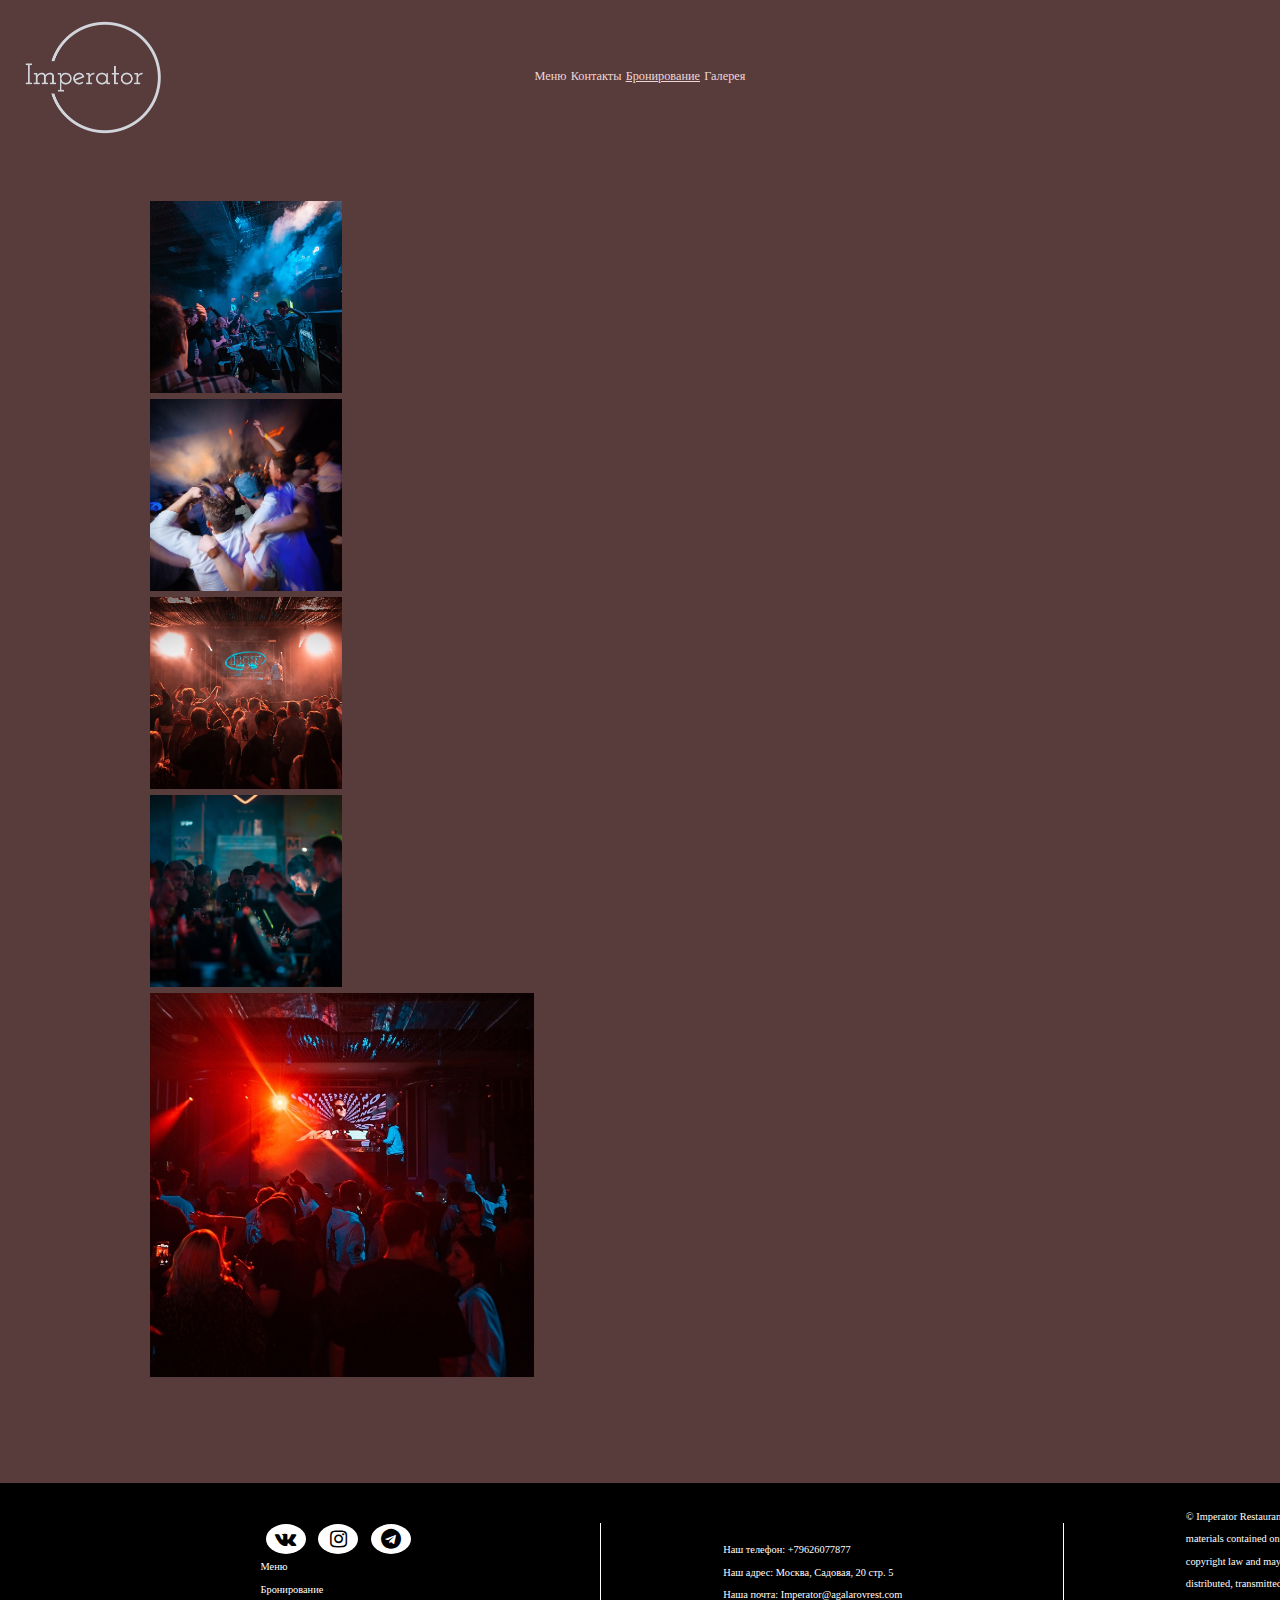
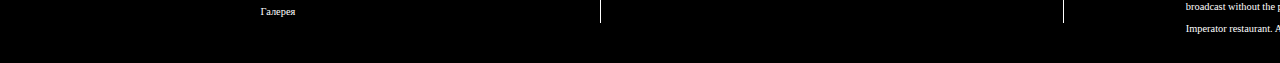
==== gallery.html @ 46b890cd "Initial commit" ====
<!doctype html>
<html lang="en">

<head>
  <title>Галерея</title>
  <meta charset="utf-8">
  <meta name="viewport" content="width=device-width, initial-scale=1">
  <link href="https://cdn.jsdelivr.net/npm/bootstrap@5.3.0-alpha1/dist/css/bootstrap.min.css" rel="stylesheet"
    integrity="sha384-GLhlTQ8iRABdZLl6O3oVMWSktQOp6b7In1Zl3/Jr59b6EGGoI1aFkw7cmDA6j6gD" crossorigin="anonymous">
  <link rel="stylesheet" href="https://cdnjs.cloudflare.com/ajax/libs/font-awesome/4.7.0/css/font-awesome.min.css">
  <link href="/index.css" rel="stylesheet">
</head>

  <script src="https://cdn.jsdelivr.net/npm/bootstrap@5.3.0-alpha1/dist/js/bootstrap.bundle.min.js"
    integrity="sha384-w76AqPfDkMBDXo30jS1Sgez6pr3x5MlQ1ZAGC+nuZB+EYdgRZgiwxhTBTkF7CXvN"
    crossorigin="anonymous"></script>

  <div class="header">
    <div class="image-container">
      <img class="logo" src="assets/imperator-logo-grey-transparent-big.png">
    </div>
    <nav class="nav d-flex">
      <a class="nav-link">Меню</a>
      <a class="nav-link">Контакты</a>
      <a href="chek-in.html" class="nav-link">Бронирование</a>
      <a class="nav-link">Галерея</a>
    </nav>
    <div class="kostyl"></div>
  </div>

  <div class="content"></div>
  <div class="gallery">
    <div class="festival">
      <div class="container text-center">
        <div class="row">
          <div class="col-6 no-padding">
            <div class="row">
              <div class="col col-6 no-padding">
               <img class="small-img" src="assets/gallery/1.jpg">
              </div>
              <div class="col col-6 no-padding">
                <img class="small-img" src="assets/gallery/3.jpg">
              </div>
              <div class="col col-6 no-padding">
                <img class="small-img" src="assets/gallery/4.jpg">
              </div>
              <div class="col col-6 no-padding">
                <img class="small-img" src="assets/gallery/5.jpg">
              </div>
            </div>
          </div>
          <div class="col-6 no-padding">
            <img class="big-img" src="assets/gallery/2.jpg">
          </div>
        </div>
      </div>

    </div>

    <div class="festival"></div>

    <div class="festival"></div>
  </div>

  <div class="footer">
    <div class="footer-item">
      <div class="footer-icons">
        <a href="" class="fa fa-vk"></a>
        <a href="" class="fa fa-instagram"></a>
        <a href="" class="fa fa-telegram"></a>
      </div>
      <div>Меню</div>
      <div>Бронирование</div>
      <div>Галерея</div>
    </div>
    <div class="vrr"></div>
    <div class="footer-item">
      <div>
        Наш телефон: +79626077877
      </div>
      <div>
        Наш адрес: Москва, Садовая, 20 стр. 5
      </div>
      <div>
        Наша почта: Imperator@agalarovrest.com
      </div>
    </div>
    <div class="vrr"></div>
    <div class="footer-item">
      © Imperator Restaurant. All rights reserved.
      All materials contained on this website are protected by copyright law and may not be reproduced, distributed,
      transmitted, displayed, published, or broadcast without the prior written permission of Imperator restaurant. All
      rights reserved.
    </div>
  </div>
  </body>

</html>
---- index.css ----
body {
  background-color:rgb(88, 59, 59);
  padding: 0 0 0 0;
  margin: 0 0 0 0;
}

.text {
  display: flex;
  justify-content: center;
}

.logo {
  width: 140px;
  display: flex;
  margin-left: 24px;
  margin-top: 5px; 
}

.header {
  display: flex;
  justify-content: space-between; 
  align-items: center;
  height: 150px;
  width: 100%;
  font-size: 17px
}

.image-container {
  width: fit-content;
}

.kostyl {
  display: flex;
  width: 140px;
  margin-right: 24px; 
}

h1 {
  margin-top: 40%;
  font-size: 2.28vw;
}

.text {
  margin-top: 2%;
  width: 33%;
  font-size: 0.92vw;
}

.content {
  display: flex;
  flex-direction: column;
  align-items: center;
  color: white !important
}

.picture {
  background-image:
  linear-gradient(rgba(41, 20, 20, 0.4), rgba(41, 20, 20, 0.4)),
    url('assets/Dining-Area-15-1400x934.jpg');
  height: 100%;
  width: 100%;
  background-size: cover;
  position: absolute;
  z-index: -1;
}

.contacts {
  display: flex;
  width: 500px;
  justify-self: center;
  flex-flow: column wrap;
  color: white;
}

.item {
  margin-top: 4%;
  color: white;
}

.table {
  height: 25%;
  font-size: 0.9vw;
}

.nav-link {
  color: rgb(238, 215, 215);
  font-size: 0.96vw;
}

.info-wrapper {
  background-color: rgb(88, 59, 59);
  margin-top: 21%;
  width: 100%;
  height: 100%;
  display: flex;
  align-items: center;
  flex-flow: column wrap;
}

.hrefs {
  color: white;
}

.four-items {
  display: flex;
  justify-content: center;
}

.one-item {
  width: 250px;
  height: 250px;
}

.item-img {
  width: 250px;
  height: 250px;
  object-fit: cover;
}

.button-center {
  display: flex;
  justify-content: center;
  align-items: center;
}

h2 {
  display: flex;
  justify-content: center;
  margin-bottom: 2%;
  font-size: 1.82vw;
}

.gallery {
  margin-top: 4%;
}

.text-center {
  margin-top: 30%;
  font-size: 1.9vw;
}

.info-broni {
  width: 500px;
  display: flex;
  justify-content: center;
}

.chek-in-form {
  display: flex;
  flex-direction: column;
  align-items: center;
}

textarea:focus, input:focus, input[type]:focus, .uneditable-input:focus {
  border-color: rgb(192, 192, 202);
  box-shadow: 0 1px 1px rgba(229, 103, 23, 0.075) inset, 0 0 8px rgba(229, 103, 23, 0.6);
  outline: 0 none;
}

.footer {
  position: absolute;
  width: 100%;
  height: 20vh;
  line-height: 2.5vh;
  background-color: rgb(0, 0, 0);
  margin-top: 100px;
  color: white;
  display: flex;
  flex-direction: row;
  justify-content: space-around; 
  align-items: center;
  padding: 0 15%;
  font-size: 0.81vw;
}

.footer-item {
  margin: 10px 15px;
  width: 17vw; 
}

.footer-icons {



}

.fa {
  border-radius: 50%;
  width: 30px;
  text-align: center;
  padding: 5px;
  font-size: 20px;
  text-decoration: none;
  margin: 2px 5px ;
}

.fa-vk {
  background-color: white;
  color: black;
}

.fa-instagram {
  background-color: white;
  color: black;
}

.fa-telegram {
  background-color: white;
  color: black;
}

.vrr {
  border-left: 1px solid white;
  height: 100px;
}

.container {
  width: 980px;
  margin: 0 auto;
}

.data-select {
  height: 3.3vh !important;
}

.broni-text {
  font-size: 1.5vh !important;
}

.input-width {
  width: 12.2vw !important; 
}

.input-width2 {
  width: 25.6vw !important;
}

.big-img {
  width: 30vw;
  height: 30vw;
  object-fit: cover;
}

.small-img {
  height: 15vw;
  width: 15vw;
  object-fit: cover;
}

.no-padding {
  padding: 0 !important;
}

.no-margin {
  margin: 0 !important;
}
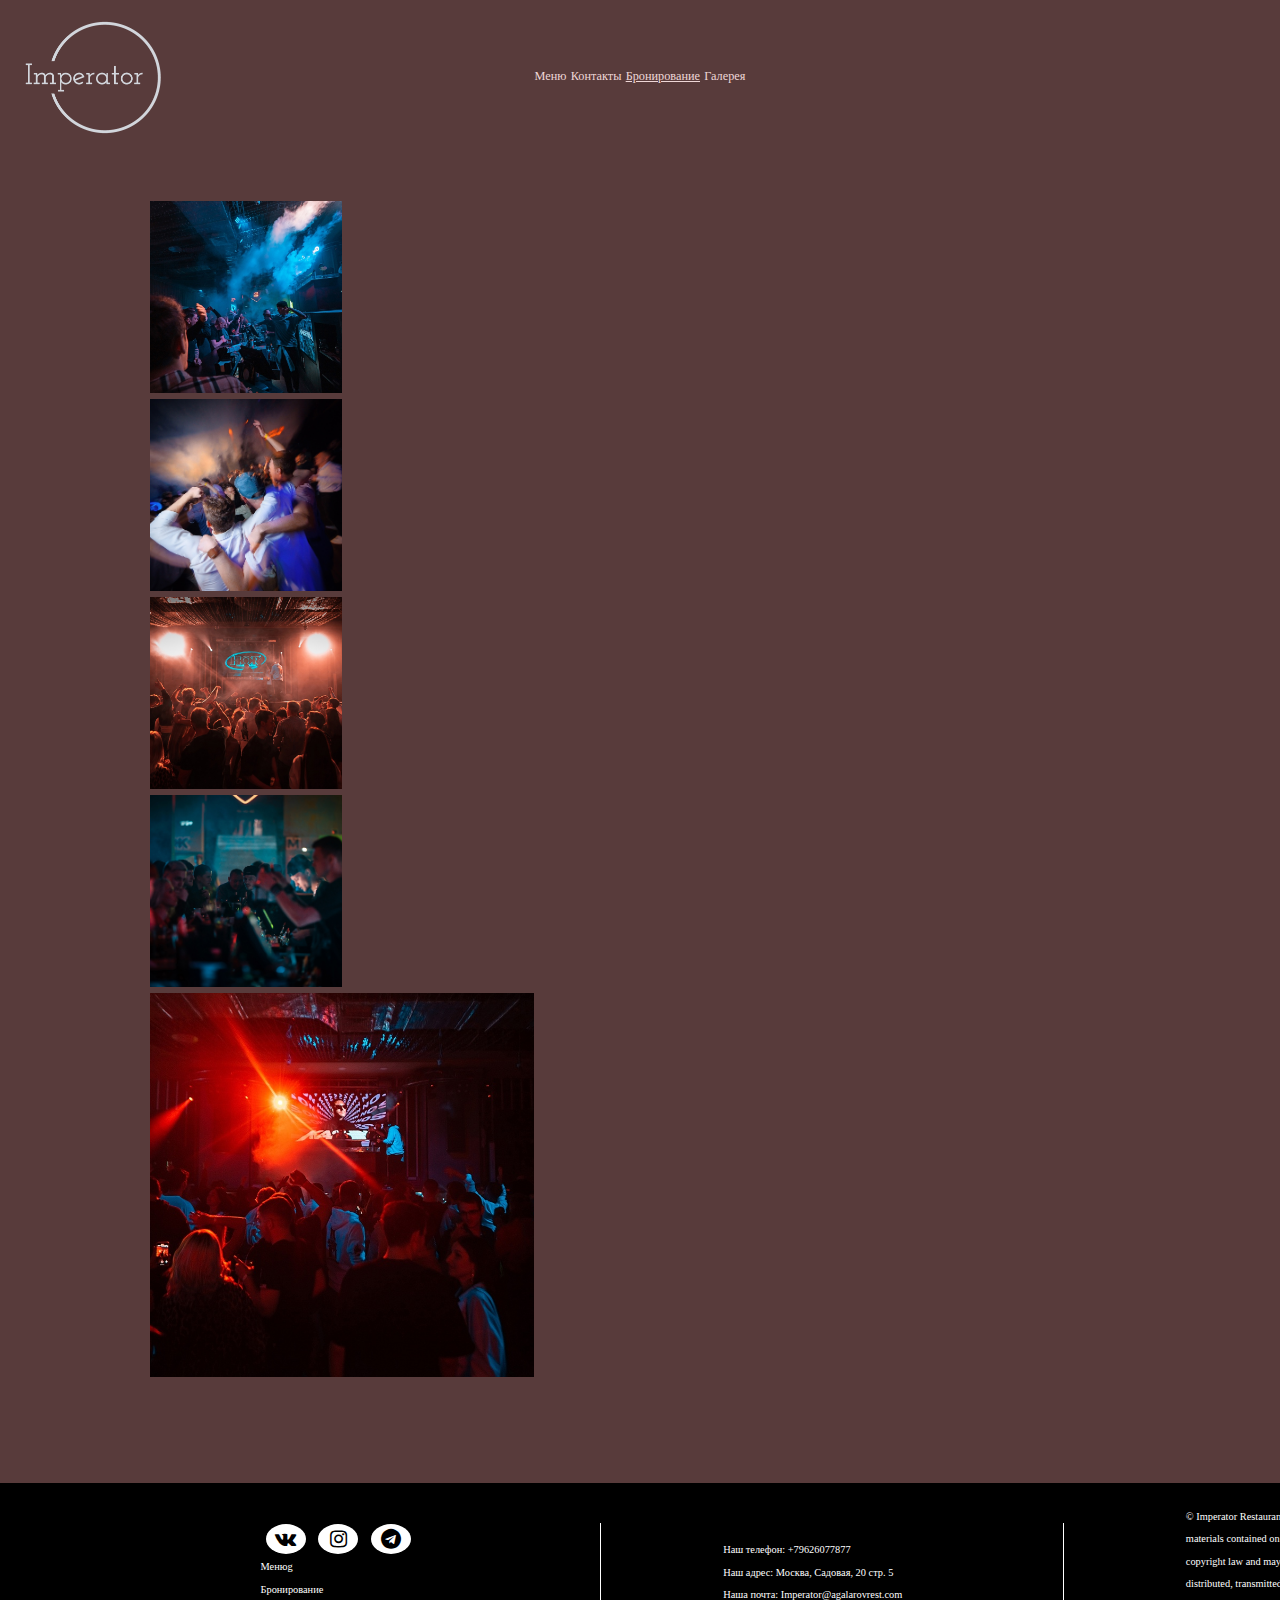
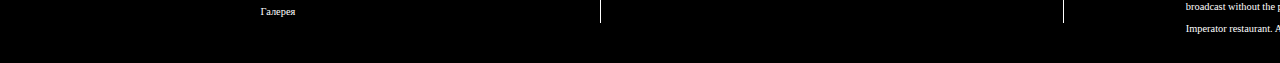
==== commit 56b596fa: "change menu" ====
--- a/gallery.html
+++ b/gallery.html
@@ -69,7 +69,7 @@
         <a href="" class="fa fa-instagram"></a>
         <a href="" class="fa fa-telegram"></a>
       </div>
-      <div>Меню</div>
+      <div>Менюg</div>
       <div>Бронирование</div>
       <div>Галерея</div>
     </div>
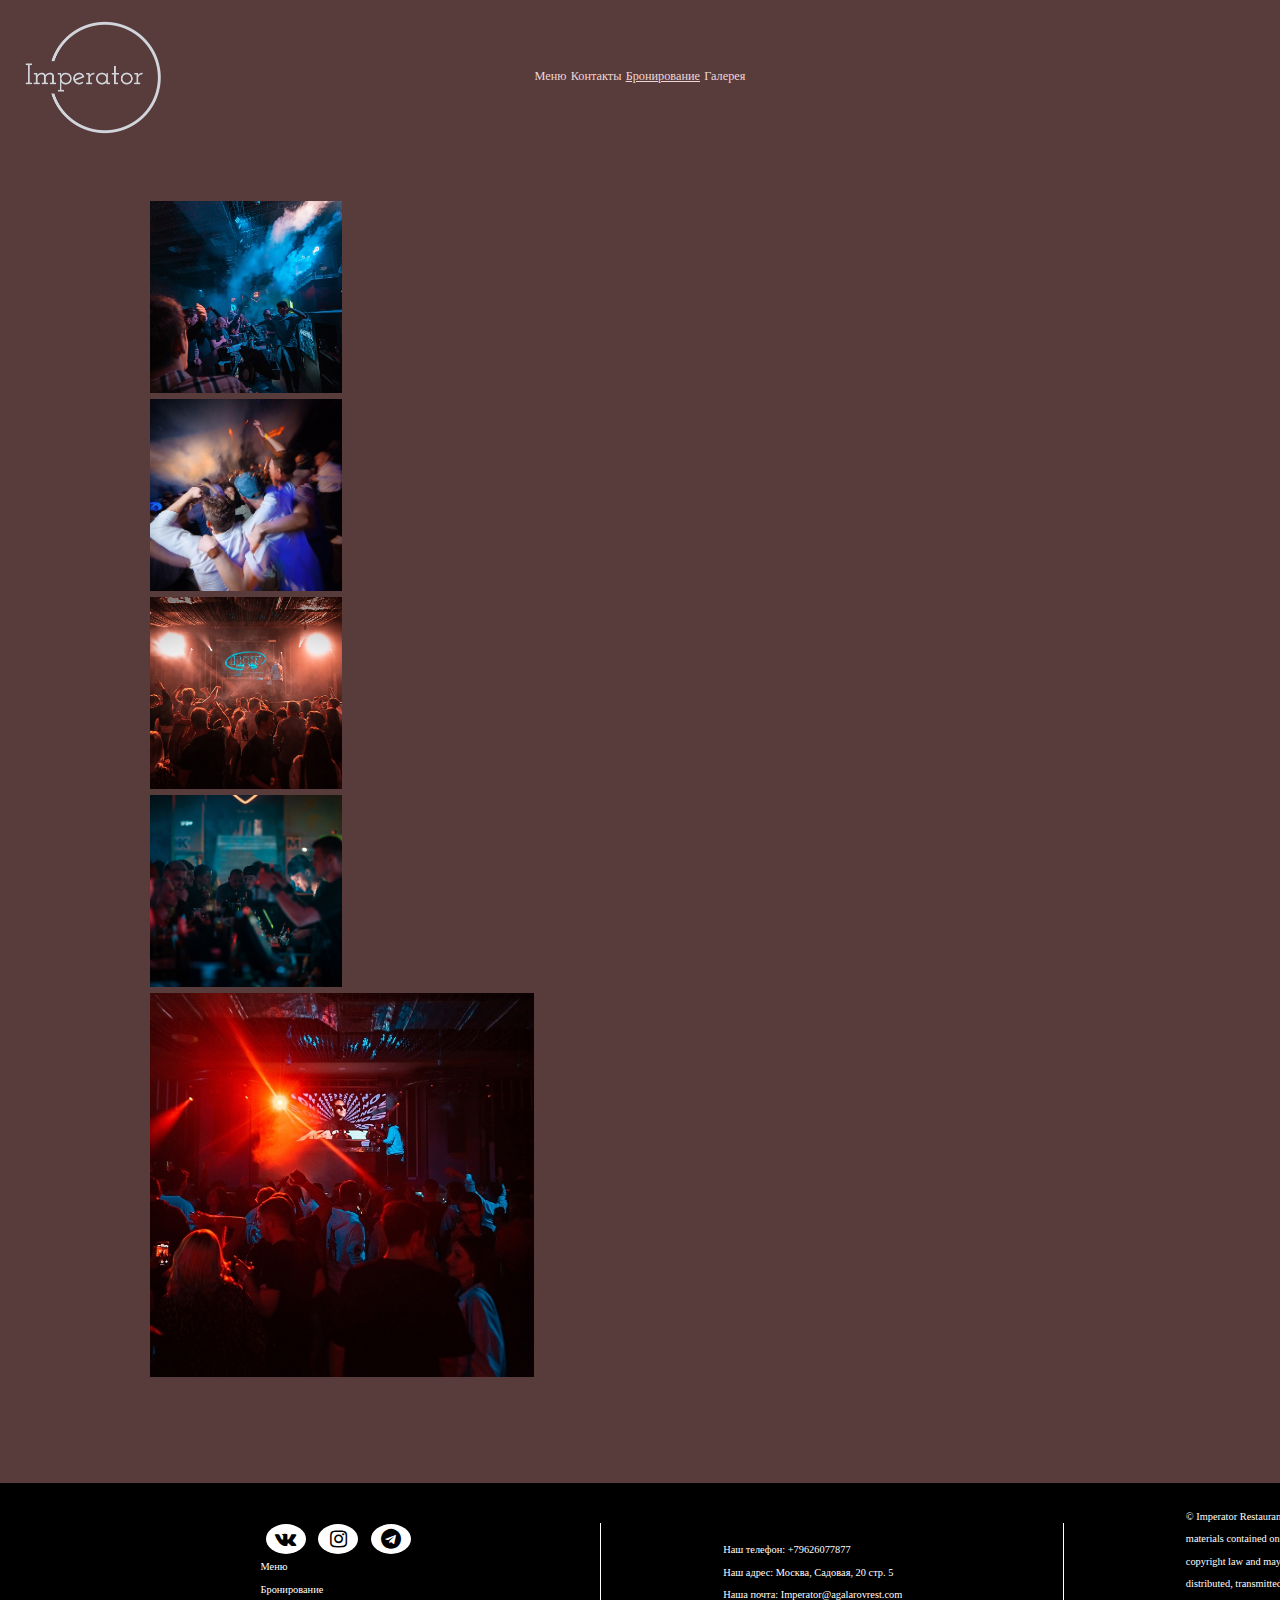
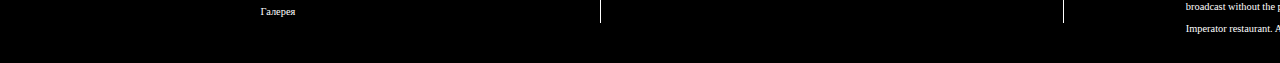
==== commit 387177e1: "changes" ====
--- a/gallery.html
+++ b/gallery.html
@@ -69,7 +69,7 @@
         <a href="" class="fa fa-instagram"></a>
         <a href="" class="fa fa-telegram"></a>
       </div>
-      <div>Менюg</div>
+      <div>Меню</div>
       <div>Бронирование</div>
       <div>Галерея</div>
     </div>
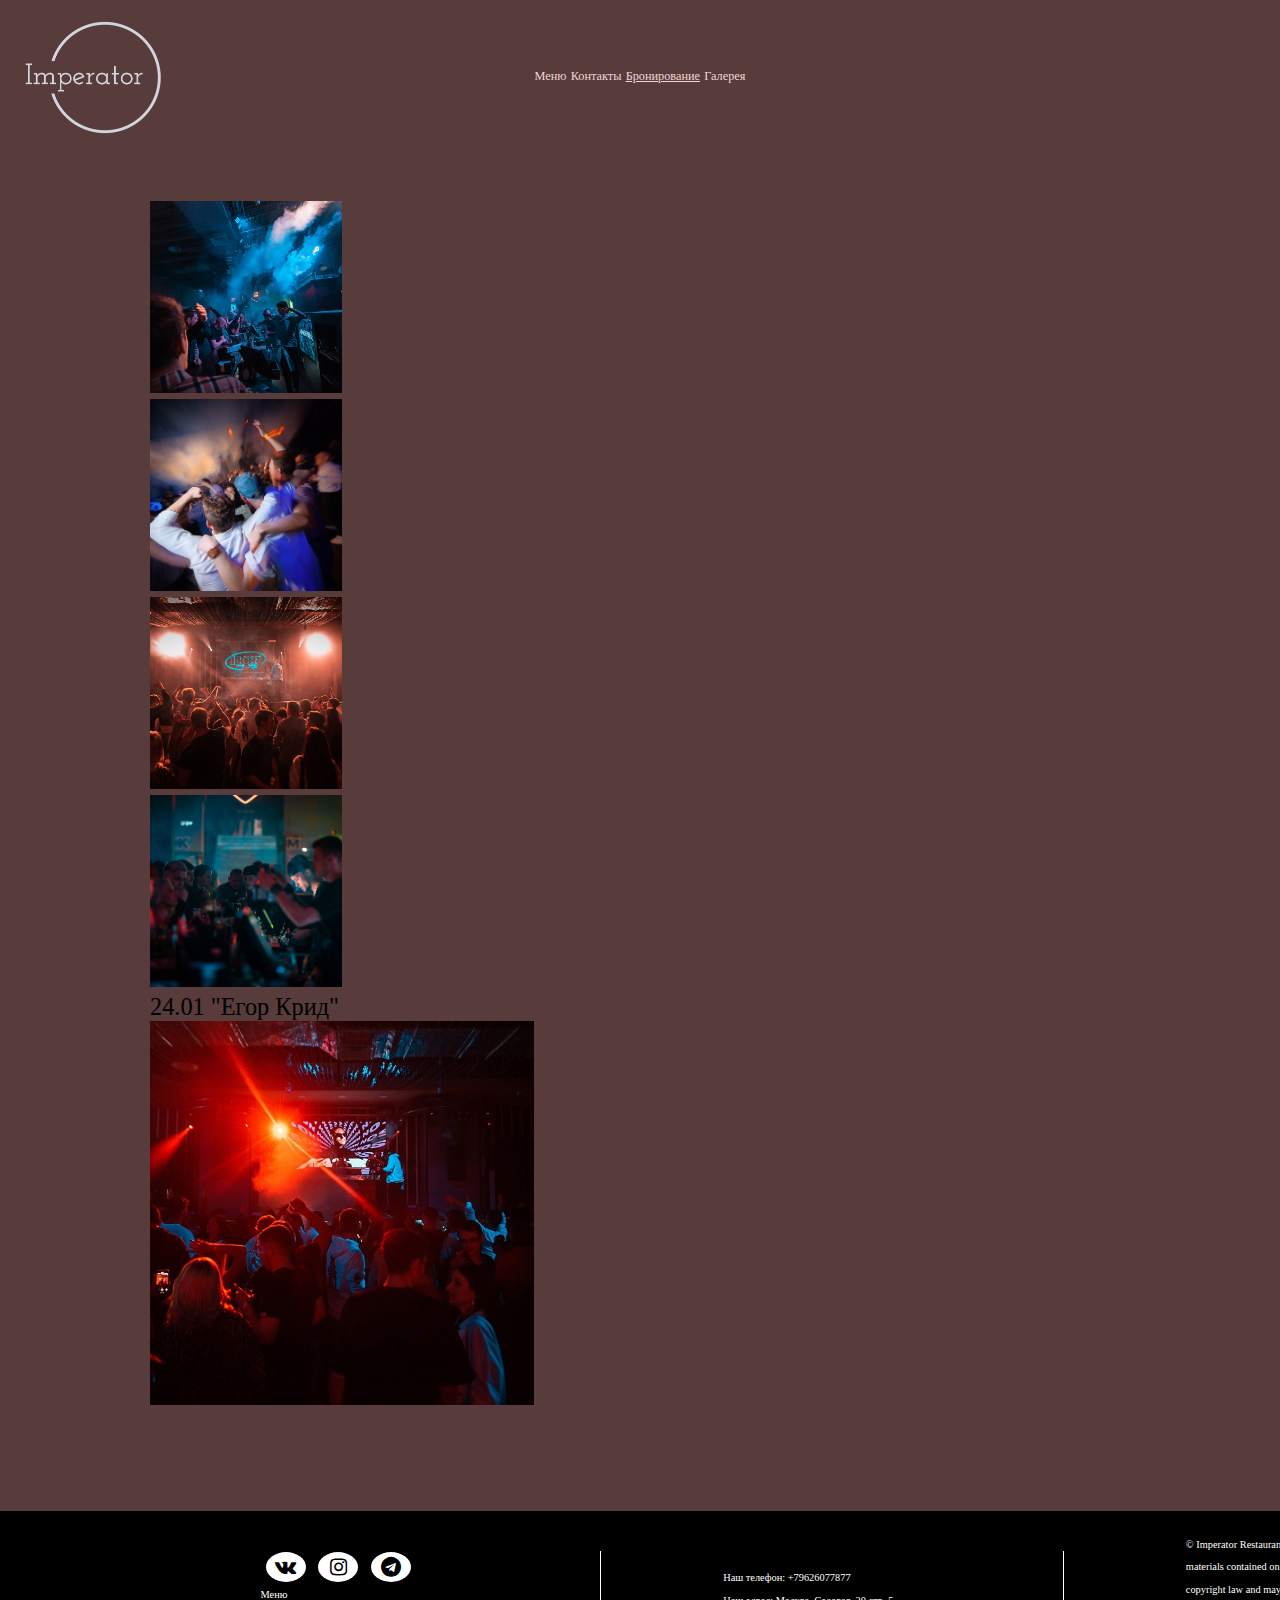
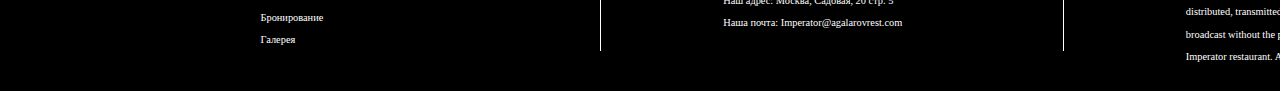
==== commit 9f018e57: "add text" ====
--- a/gallery.html
+++ b/gallery.html
@@ -46,6 +46,9 @@
               </div>
               <div class="col col-6 no-padding">
                 <img class="small-img" src="assets/gallery/5.jpg">
+              </div>
+              <div class="name-festifval">
+                24.01 "Егор Крид"
               </div>
             </div>
           </div>
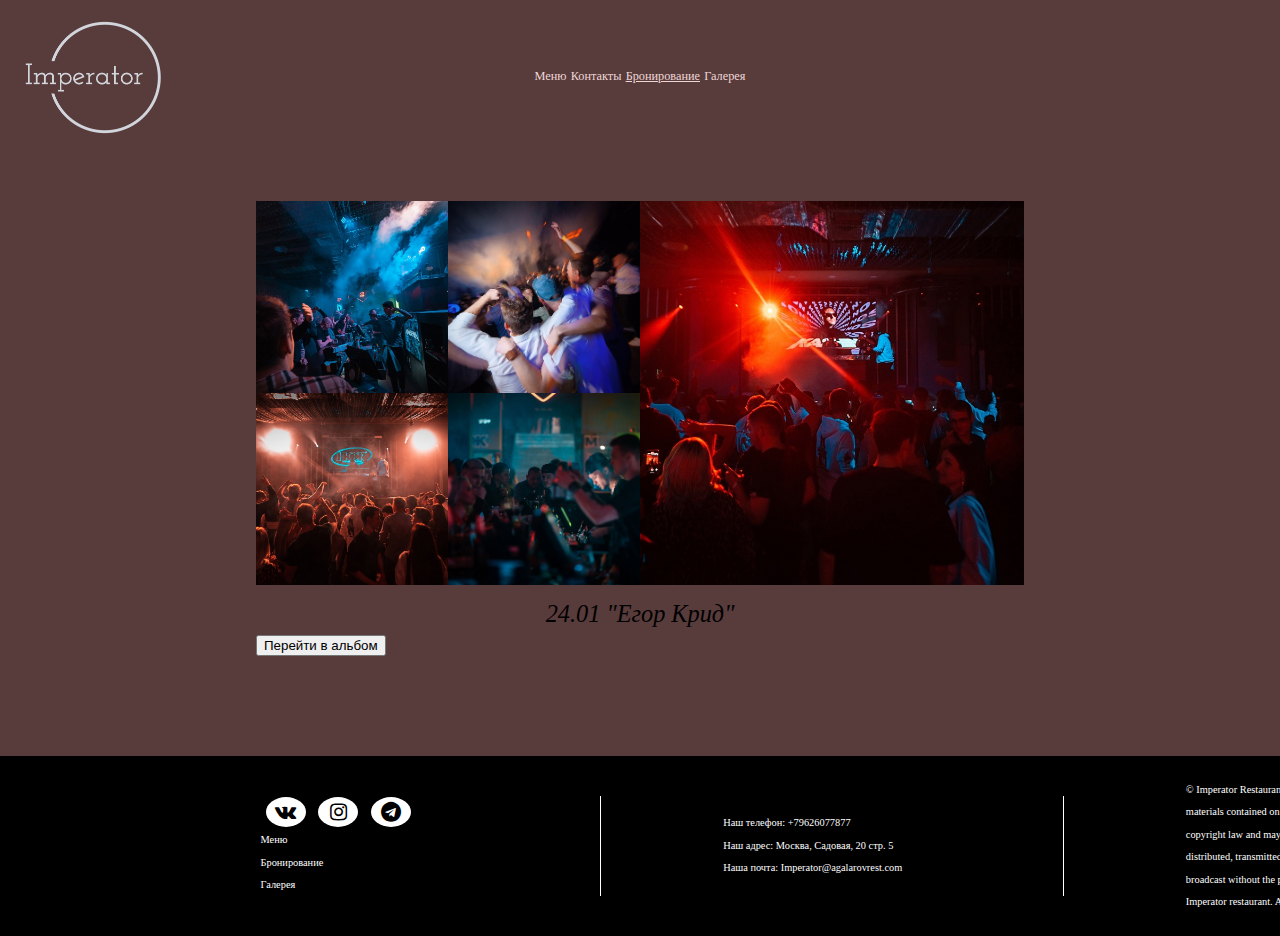
==== commit e5032f19: "fix" ====
--- a/gallery.html
+++ b/gallery.html
@@ -11,91 +11,81 @@
   <link href="/index.css" rel="stylesheet">
 </head>
 
-  <script src="https://cdn.jsdelivr.net/npm/bootstrap@5.3.0-alpha1/dist/js/bootstrap.bundle.min.js"
-    integrity="sha384-w76AqPfDkMBDXo30jS1Sgez6pr3x5MlQ1ZAGC+nuZB+EYdgRZgiwxhTBTkF7CXvN"
-    crossorigin="anonymous"></script>
+<script src="https://cdn.jsdelivr.net/npm/bootstrap@5.3.0-alpha1/dist/js/bootstrap.bundle.min.js"
+  integrity="sha384-w76AqPfDkMBDXo30jS1Sgez6pr3x5MlQ1ZAGC+nuZB+EYdgRZgiwxhTBTkF7CXvN" crossorigin="anonymous"></script>
 
-  <div class="header">
-    <div class="image-container">
-      <img class="logo" src="assets/imperator-logo-grey-transparent-big.png">
+<div class="header">
+  <div class="image-container">
+    <img class="logo" src="assets/imperator-logo-grey-transparent-big.png">
+  </div>
+  <nav class="nav d-flex">
+    <a class="nav-link">Меню</a>
+    <a class="nav-link">Контакты</a>
+    <a href="chek-in.html" class="nav-link">Бронирование</a>
+    <a class="nav-link">Галерея</a>
+  </nav>
+  <div class="kostyl"></div>
+</div>
+
+<div class="content"></div>
+<div class="gallery">
+  <div class="festival">
+    <div class="container text-center">
+      <div class="picture-block">
+        <div class="picture-block">
+          <img class="small-img" src="assets/gallery/1.jpg">
+          <img class="small-img" src="assets/gallery/3.jpg">
+          <img class="small-img" src="assets/gallery/4.jpg">
+          <img class="small-img" src="assets/gallery/5.jpg">
+        </div>
+        <img class="big-img" src="assets/gallery/2.jpg">
+      </div>
+      <div>
+        <div class="name-festifval">
+          24.01 "Егор Крид"
+        </div>
+        <button type="button" class="btn btn-success">Перейти в альбом</button>
+      </div>
     </div>
-    <nav class="nav d-flex">
-      <a class="nav-link">Меню</a>
-      <a class="nav-link">Контакты</a>
-      <a href="chek-in.html" class="nav-link">Бронирование</a>
-      <a class="nav-link">Галерея</a>
-    </nav>
-    <div class="kostyl"></div>
+
   </div>
 
-  <div class="content"></div>
-  <div class="gallery">
-    <div class="festival">
-      <div class="container text-center">
-        <div class="row">
-          <div class="col-6 no-padding">
-            <div class="row">
-              <div class="col col-6 no-padding">
-               <img class="small-img" src="assets/gallery/1.jpg">
-              </div>
-              <div class="col col-6 no-padding">
-                <img class="small-img" src="assets/gallery/3.jpg">
-              </div>
-              <div class="col col-6 no-padding">
-                <img class="small-img" src="assets/gallery/4.jpg">
-              </div>
-              <div class="col col-6 no-padding">
-                <img class="small-img" src="assets/gallery/5.jpg">
-              </div>
-              <div class="name-festifval">
-                24.01 "Егор Крид"
-              </div>
-            </div>
-          </div>
-          <div class="col-6 no-padding">
-            <img class="big-img" src="assets/gallery/2.jpg">
-          </div>
-        </div>
-      </div>
+  <div class="festival"></div>
 
+  <div class="festival"></div>
+</div>
+
+<div class="footer">
+  <div class="footer-item">
+    <div class="footer-icons">
+      <a href="" class="fa fa-vk"></a>
+      <a href="" class="fa fa-instagram"></a>
+      <a href="" class="fa fa-telegram"></a>
     </div>
-
-    <div class="festival"></div>
-
-    <div class="festival"></div>
+    <div>Меню</div>
+    <div>Бронирование</div>
+    <div>Галерея</div>
   </div>
-
-  <div class="footer">
-    <div class="footer-item">
-      <div class="footer-icons">
-        <a href="" class="fa fa-vk"></a>
-        <a href="" class="fa fa-instagram"></a>
-        <a href="" class="fa fa-telegram"></a>
-      </div>
-      <div>Меню</div>
-      <div>Бронирование</div>
-      <div>Галерея</div>
+  <div class="vrr"></div>
+  <div class="footer-item">
+    <div>
+      Наш телефон: +79626077877
     </div>
-    <div class="vrr"></div>
-    <div class="footer-item">
-      <div>
-        Наш телефон: +79626077877
-      </div>
-      <div>
-        Наш адрес: Москва, Садовая, 20 стр. 5
-      </div>
-      <div>
-        Наша почта: Imperator@agalarovrest.com
-      </div>
+    <div>
+      Наш адрес: Москва, Садовая, 20 стр. 5
     </div>
-    <div class="vrr"></div>
-    <div class="footer-item">
-      © Imperator Restaurant. All rights reserved.
-      All materials contained on this website are protected by copyright law and may not be reproduced, distributed,
-      transmitted, displayed, published, or broadcast without the prior written permission of Imperator restaurant. All
-      rights reserved.
+    <div>
+      Наша почта: Imperator@agalarovrest.com
     </div>
   </div>
-  </body>
+  <div class="vrr"></div>
+  <div class="footer-item">
+    © Imperator Restaurant. All rights reserved.
+    All materials contained on this website are protected by copyright law and may not be reproduced, distributed,
+    transmitted, displayed, published, or broadcast without the prior written permission of Imperator restaurant. All
+    rights reserved.
+  </div>
+</div>
+</body>
 
 </html>--- a/index.css
+++ b/index.css
@@ -215,7 +215,7 @@
 }
 
 .container {
-  width: 980px;
+  width: 60vw;
   margin: 0 auto;
 }
 
@@ -233,6 +233,12 @@
 
 .input-width2 {
   width: 25.6vw !important;
+}
+
+.festival {
+  display: flex;
+  justify-content: center;
+  width: 100%;
 }
 
 .big-img {
@@ -253,4 +259,18 @@
 
 .no-margin {
   margin: 0 !important;
+}
+
+.name-festifval {
+  display: flex;
+  justify-content: center;
+  margin-top: 15px;
+  color: rgb(0, 0, 0);
+  font-style: italic;
+}
+
+.picture-block {
+  display: grid;
+  grid-template-columns: repeat(2,auto);
+  gap: 0px;
 }